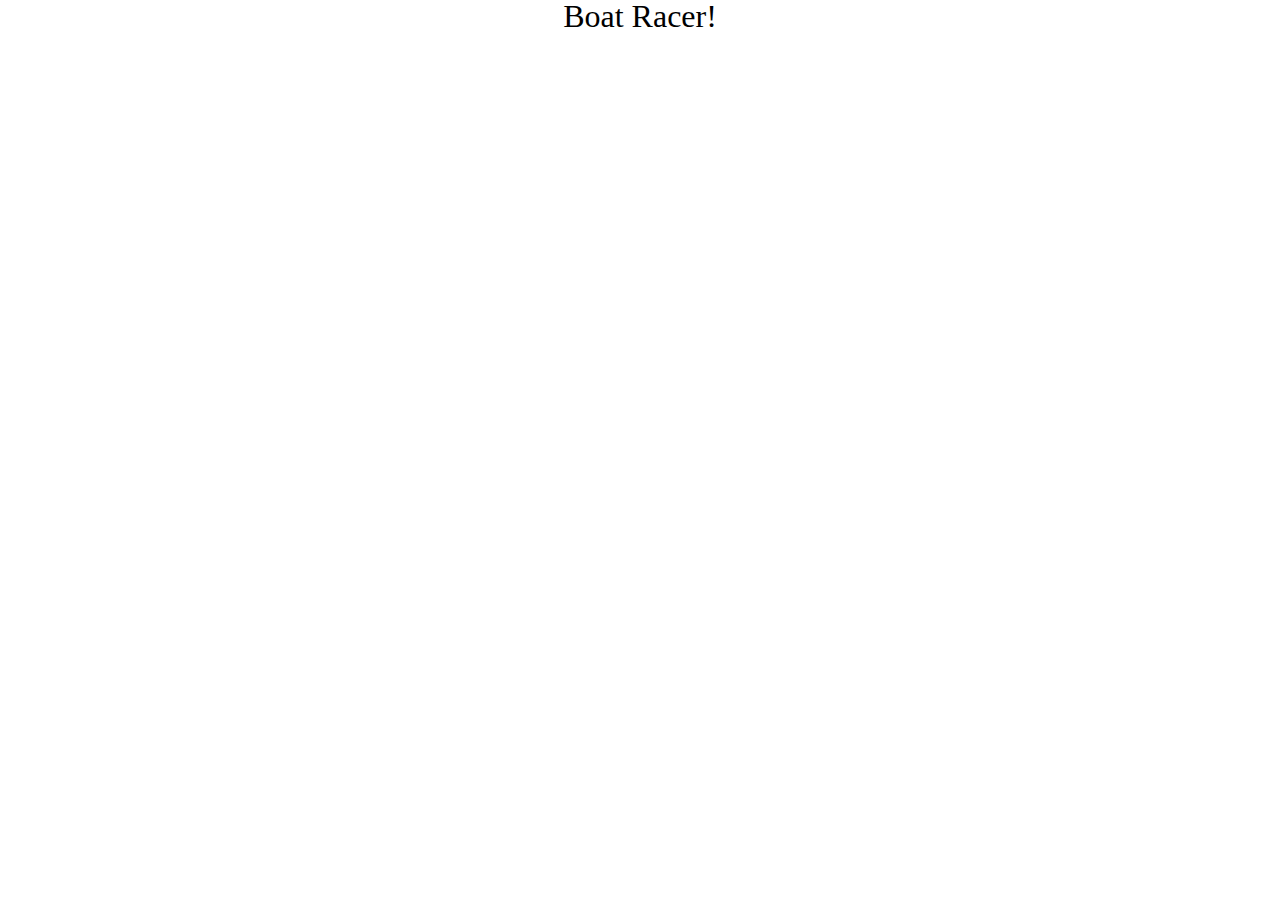
==== public/index.html @ 8bdc3969 "p1 has a function boat on backdrop. it moves around." ====
<!DOCTYPE html>

<head>
    <meta charset="utf-8">
    <meta http-equiv="X-UA-Compatible" content="IE=edge">
    <title>Boat Racer</title>
    <meta name="description" content="">
    <meta name="viewport" content="width=device-width, initial-scale=1">
    <link rel="stylesheet" href="css/main.css">
</head>

<body>
    <h1>Boat Racer!</h1>
    <main>
        <!-- <p>test text</p> -->
    </main>

    <script src="//cdn.jsdelivr.net/npm/phaser@3.18.1/dist/phaser.js"></script>
    <script src="js/main.js" async defer></script>
</body>

</html>
---- public/css/main.css ----
@import 'resets.css';

body {
    width: 100%;
    text-align: center;
}

h1 {
    font-size: 2em;
}
/* 
main {
    margin: 0 auto;
} */
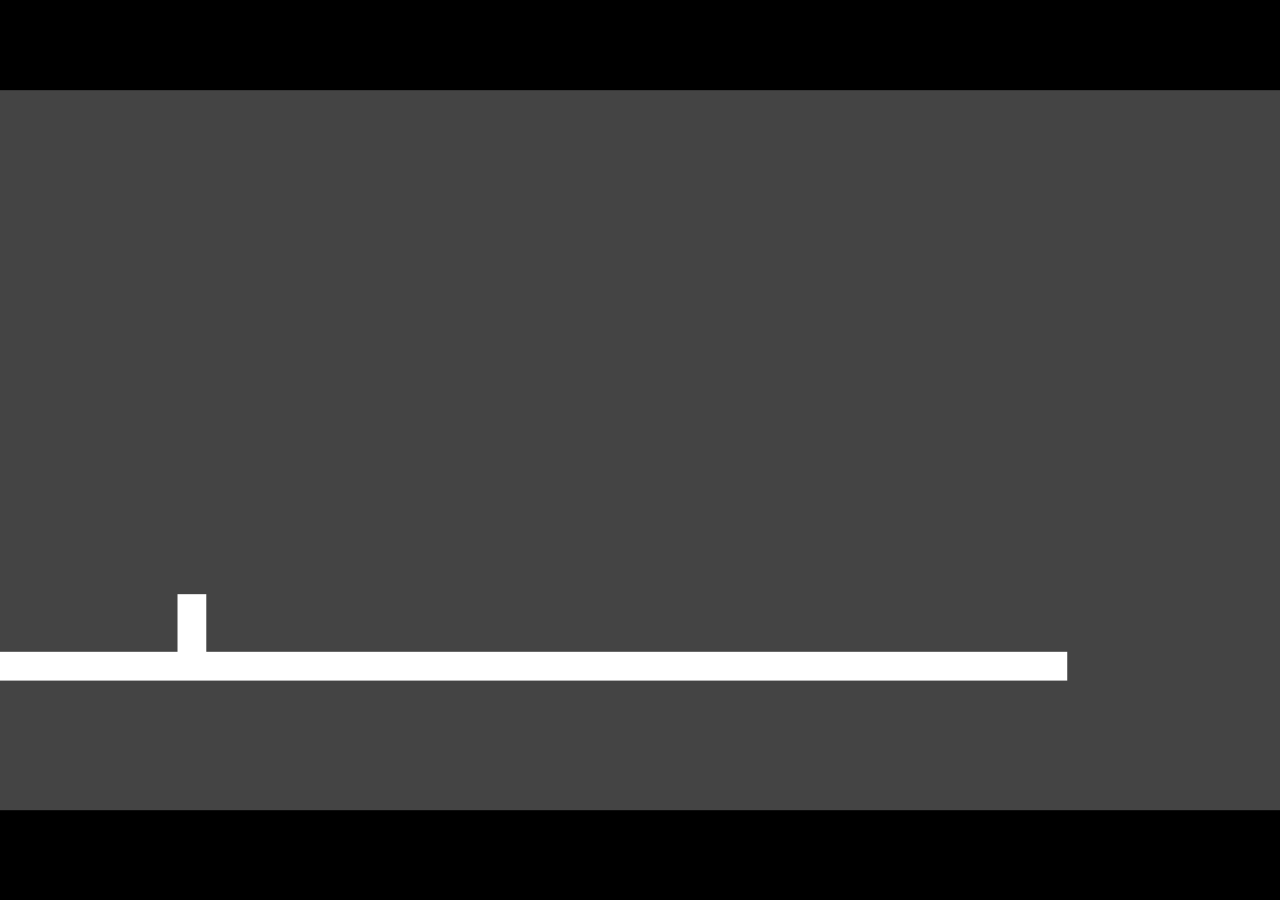
==== commit fe7936c7: "t1" ====
--- a/public/index.html
+++ b/public/index.html
@@ -1,22 +1,24 @@
 <!DOCTYPE html>
-
-<head>
-    <meta charset="utf-8">
-    <meta http-equiv="X-UA-Compatible" content="IE=edge">
-    <title>Boat Racer</title>
-    <meta name="description" content="">
-    <meta name="viewport" content="width=device-width, initial-scale=1">
-    <link rel="stylesheet" href="css/main.css">
-</head>
-
-<body>
-    <h1>Boat Racer!</h1>
-    <main>
-        <!-- <p>test text</p> -->
-    </main>
-
-    <script src="//cdn.jsdelivr.net/npm/phaser@3.18.1/dist/phaser.js"></script>
-    <script src="js/main.js" async defer></script>
-</body>
-
-</html>+<html>
+	<head>
+        <style type = "text/css">
+            body{
+                background: #000000;
+                padding: 0px;
+                margin: 0px;
+            }
+            canvas{
+                display:block;
+                margin: 0;
+                position: absolute;
+                top: 50%;
+                left: 50%;
+                transform: translate(-50%, -50%);
+            }
+        </style>
+        <script src = "phaser.min.js"></script>
+        <script src = "game.js"></script>
+    </head>
+	<body>
+	</body>
+</html>
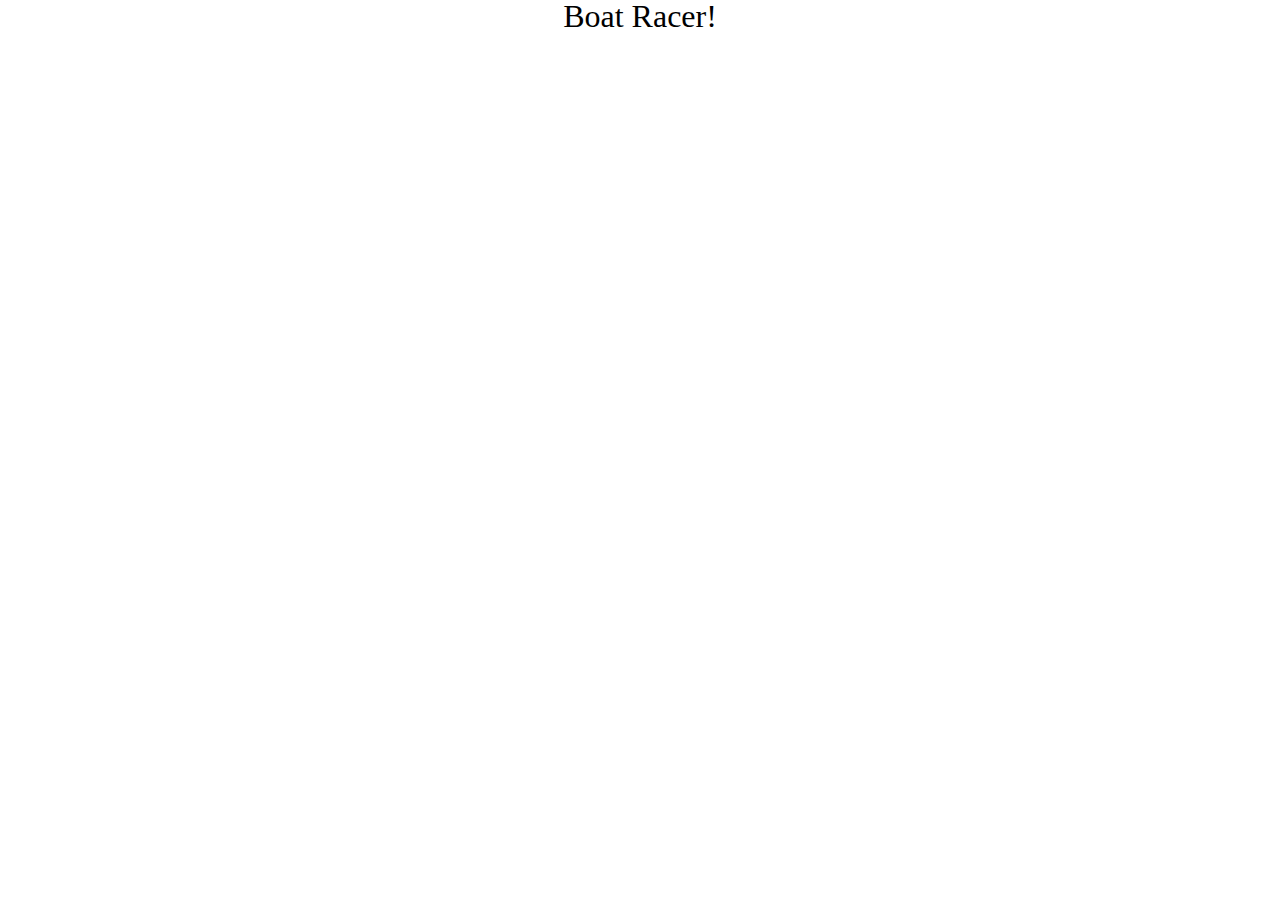
==== commit a1aa23b1: "Merge branch 'prototype1' of https://github.com/beb-at-ga/boat-racer" ====
--- a/public/index.html
+++ b/public/index.html
@@ -1,24 +1,22 @@
 <!DOCTYPE html>
-<html>
-	<head>
-        <style type = "text/css">
-            body{
-                background: #000000;
-                padding: 0px;
-                margin: 0px;
-            }
-            canvas{
-                display:block;
-                margin: 0;
-                position: absolute;
-                top: 50%;
-                left: 50%;
-                transform: translate(-50%, -50%);
-            }
-        </style>
-        <script src = "phaser.min.js"></script>
-        <script src = "game.js"></script>
-    </head>
-	<body>
-	</body>
-</html>
+
+<head>
+    <meta charset="utf-8">
+    <meta http-equiv="X-UA-Compatible" content="IE=edge">
+    <title>Boat Racer</title>
+    <meta name="description" content="">
+    <meta name="viewport" content="width=device-width, initial-scale=1">
+    <link rel="stylesheet" href="css/main.css">
+</head>
+
+<body>
+    <h1>Boat Racer!</h1>
+    <main>
+        <!-- <p>test text</p> -->
+    </main>
+
+    <script src="//cdn.jsdelivr.net/npm/phaser@3.18.1/dist/phaser.js"></script>
+    <script src="js/main.js" async defer></script>
+</body>
+
+</html>--- a/public/css/main.css
+++ b/public/css/main.css
@@ -0,0 +1,14 @@
+@import 'resets.css';
+
+body {
+    width: 100%;
+    text-align: center;
+}
+
+h1 {
+    font-size: 2em;
+}
+/* 
+main {
+    margin: 0 auto;
+} */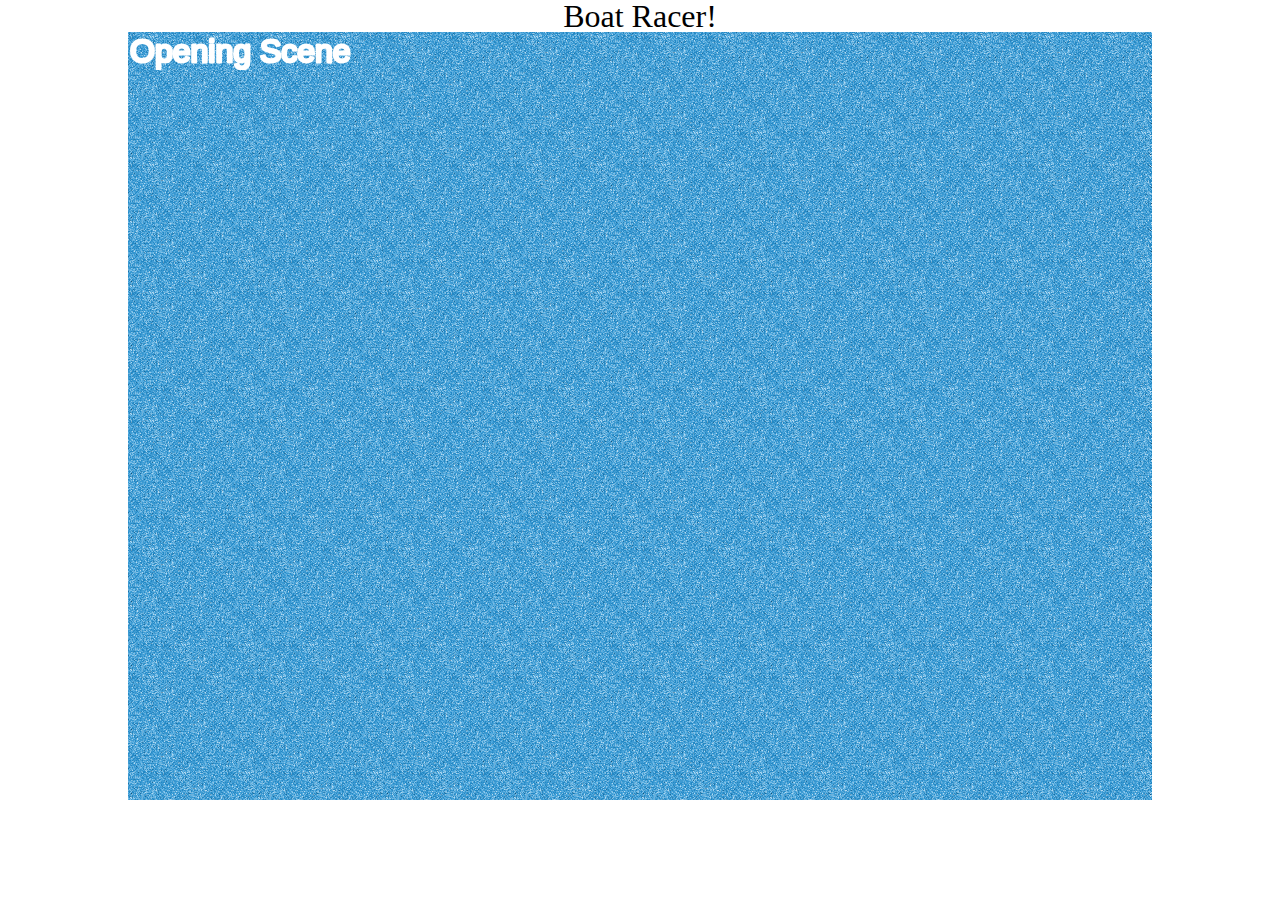
==== commit f662447b: "more refactoring, adding sparkles" ====
--- a/public/index.html
+++ b/public/index.html
@@ -15,8 +15,10 @@
         <!-- <p>test text</p> -->
     </main>
 
-    <script src="//cdn.jsdelivr.net/npm/phaser@3.18.1/dist/phaser.js"></script>
-    <script src="js/main.js" async defer></script>
+    <!-- <script src="//cdn.jsdelivr.net/npm/phaser@3.18.1/dist/phaser.js"></script> -->
+    <script src="js/phaser.min.js"></script>
+    <!-- <script src="js/main.js" async defer></script> -->
+    <script src="js/newMain.js" async defer></script>
 </body>
 
 </html>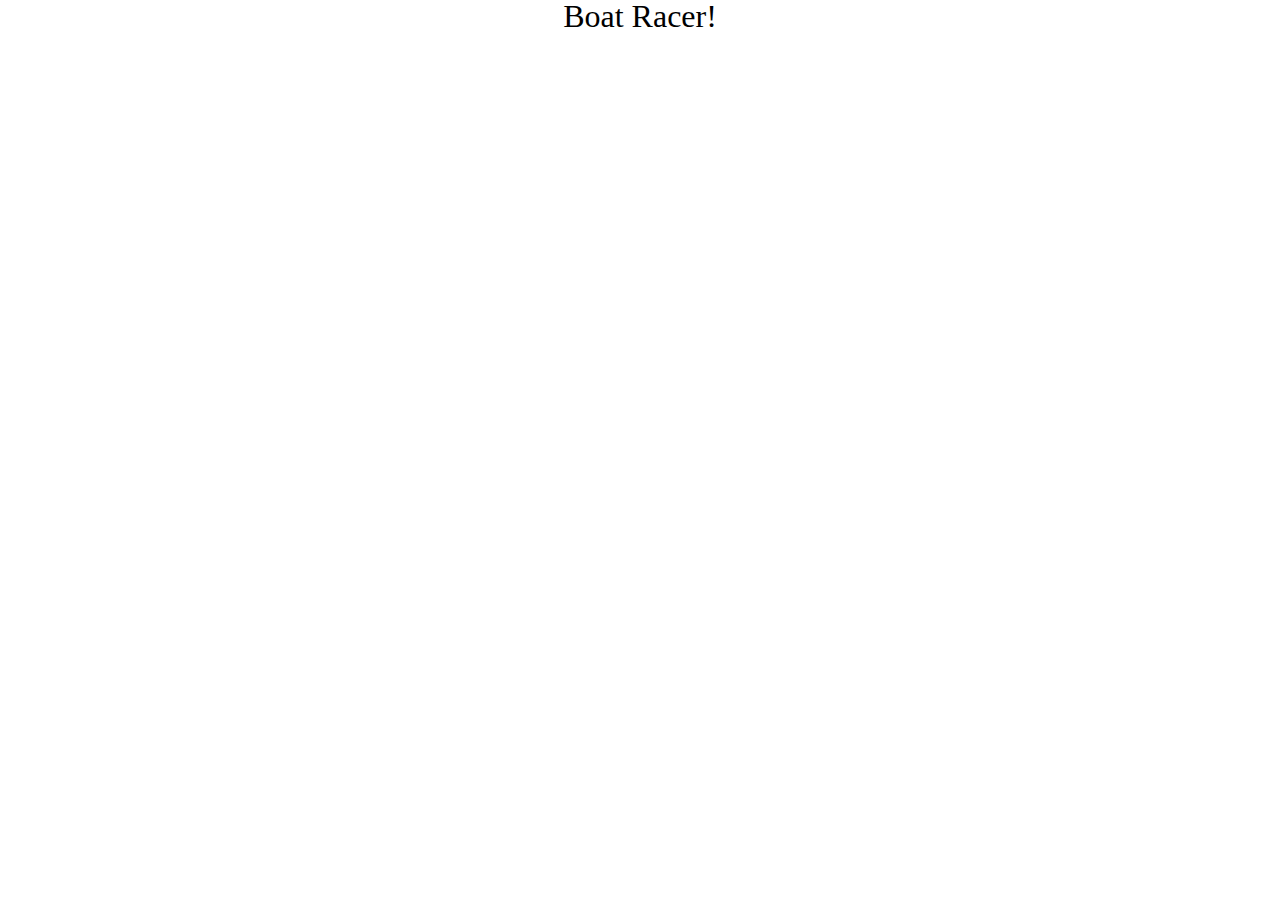
==== commit d89e02f2: "removed non-functional js files" ====
--- a/public/index.html
+++ b/public/index.html
@@ -15,10 +15,10 @@
         <!-- <p>test text</p> -->
     </main>
 
-    <!-- <script src="//cdn.jsdelivr.net/npm/phaser@3.18.1/dist/phaser.js"></script> -->
-    <script src="js/phaser.min.js"></script>
-    <!-- <script src="js/main.js" async defer></script> -->
-    <script src="js/newMain.js" async defer></script>
+    <script src="//cdn.jsdelivr.net/npm/phaser@3.18.1/dist/phaser.js"></script>
+    <!-- <script src="js/phaser.min.js"></script> -->
+    <script src="js/main.js" async defer></script>
+    <!-- <script src="js/newMain.js" async defer></script> -->
 </body>
 
 </html>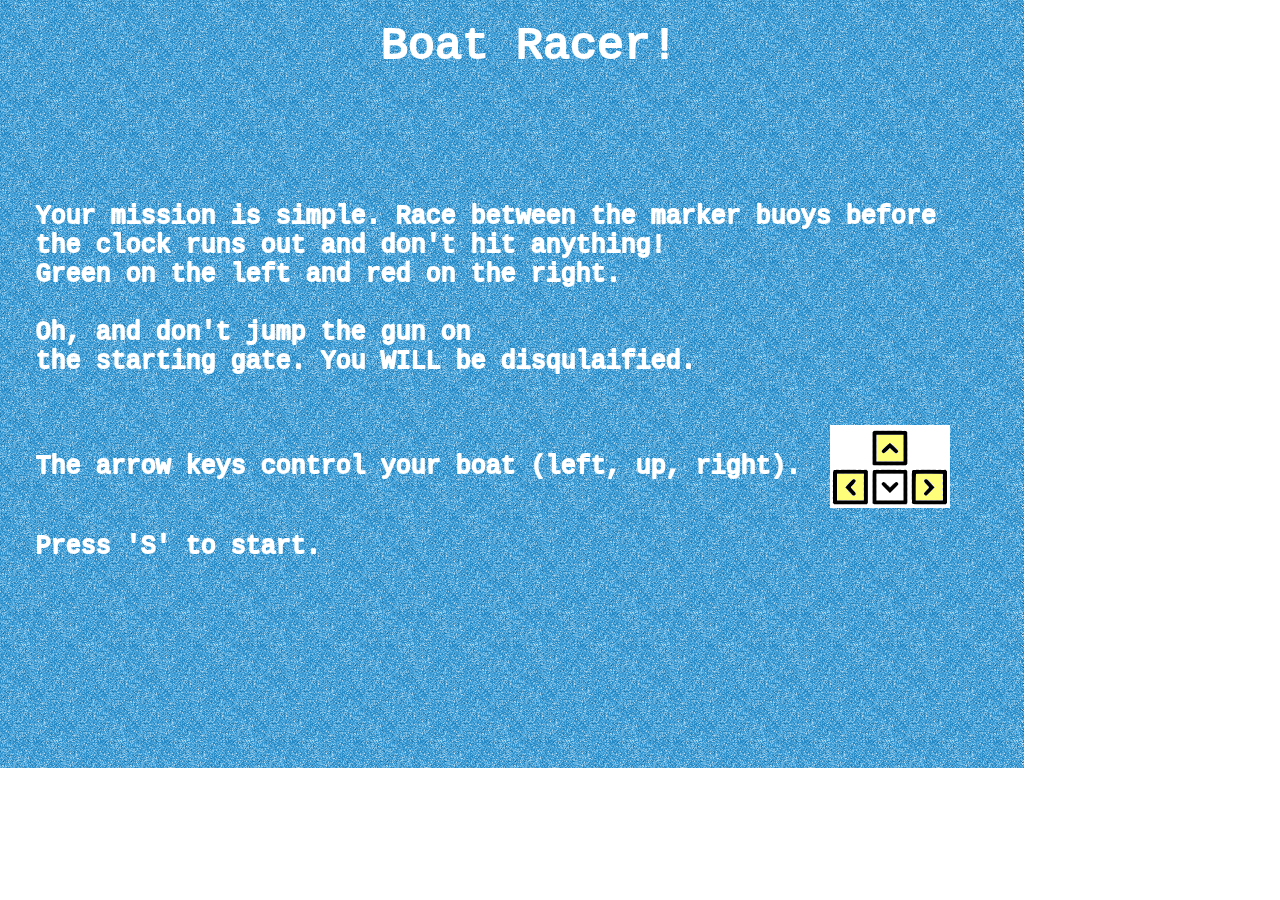
==== commit 9e61571f: "Beta 1 alllllmost done." ====
--- a/public/index.html
+++ b/public/index.html
@@ -10,15 +10,9 @@
 </head>
 
 <body>
-    <h1>Boat Racer!</h1>
-    <main>
-        <!-- <p>test text</p> -->
-    </main>
-
-    <script src="//cdn.jsdelivr.net/npm/phaser@3.18.1/dist/phaser.js"></script>
-    <!-- <script src="js/phaser.min.js"></script> -->
+    <!-- <script src="//cdn.jsdelivr.net/npm/phaser@3.18.1/dist/phaser.js"></script> -->
+    <script src="js/phaser.min.js"></script>
     <script src="js/main.js" async defer></script>
-    <!-- <script src="js/newMain.js" async defer></script> -->
 </body>
 
 </html>--- a/public/css/main.css
+++ b/public/css/main.css
@@ -1,14 +1,2 @@
 @import 'resets.css';
 
-body {
-    width: 100%;
-    text-align: center;
-}
-
-h1 {
-    font-size: 2em;
-}
-/* 
-main {
-    margin: 0 auto;
-} */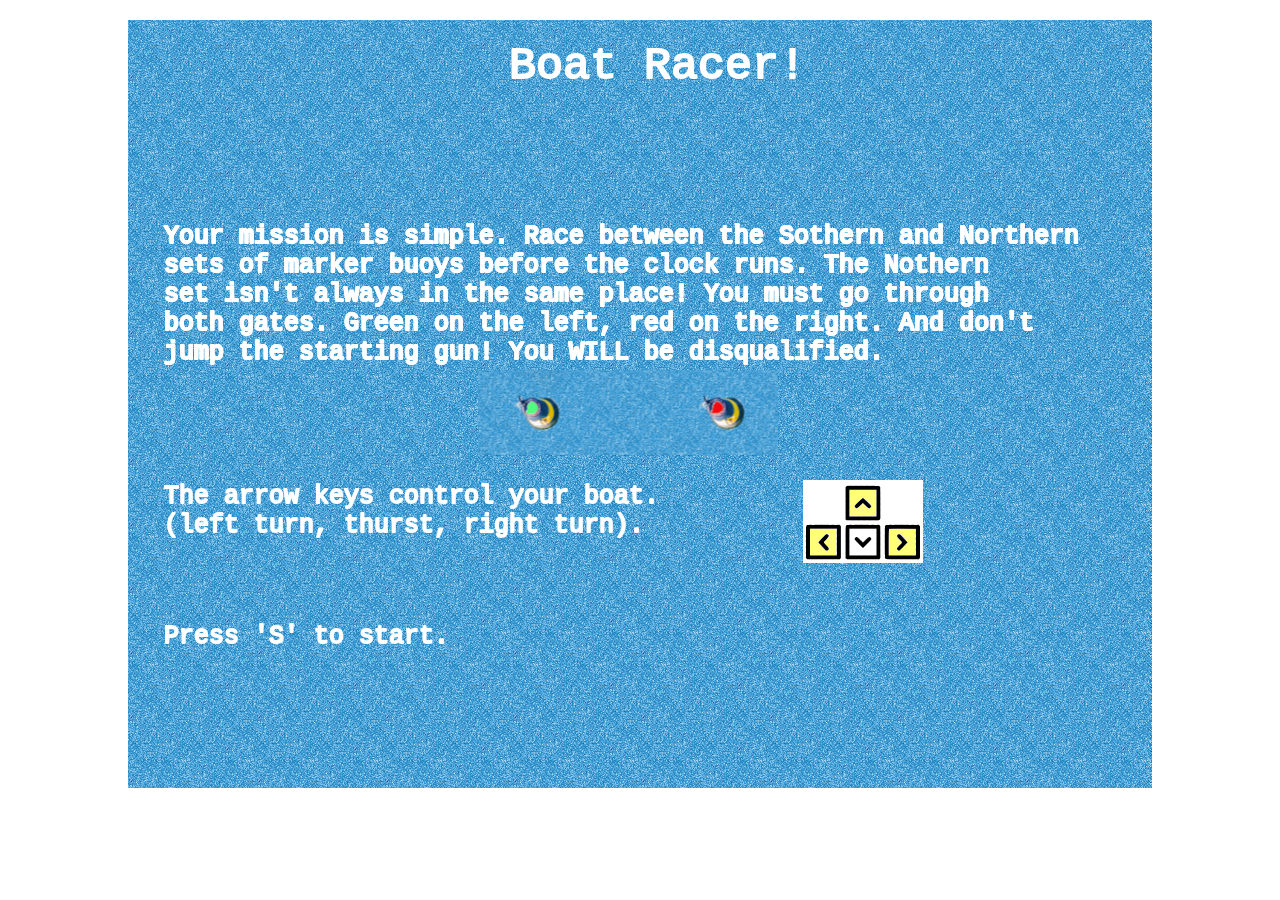
==== commit 4d56cd4c: "sooooo... close" ====
--- a/public/index.html
+++ b/public/index.html
@@ -10,7 +10,8 @@
 </head>
 
 <body>
-    <!-- <script src="//cdn.jsdelivr.net/npm/phaser@3.18.1/dist/phaser.js"></script> -->
+    <main>
+    </main>
     <script src="js/phaser.min.js"></script>
     <script src="js/main.js" async defer></script>
 </body>
--- a/public/css/main.css
+++ b/public/css/main.css
@@ -1,2 +1,11 @@
 @import 'resets.css';
 
+body {
+    width: 100%;
+    text-align: center;
+}
+
+main {
+    margin: 20px 0px 0px 0px;
+}
+
